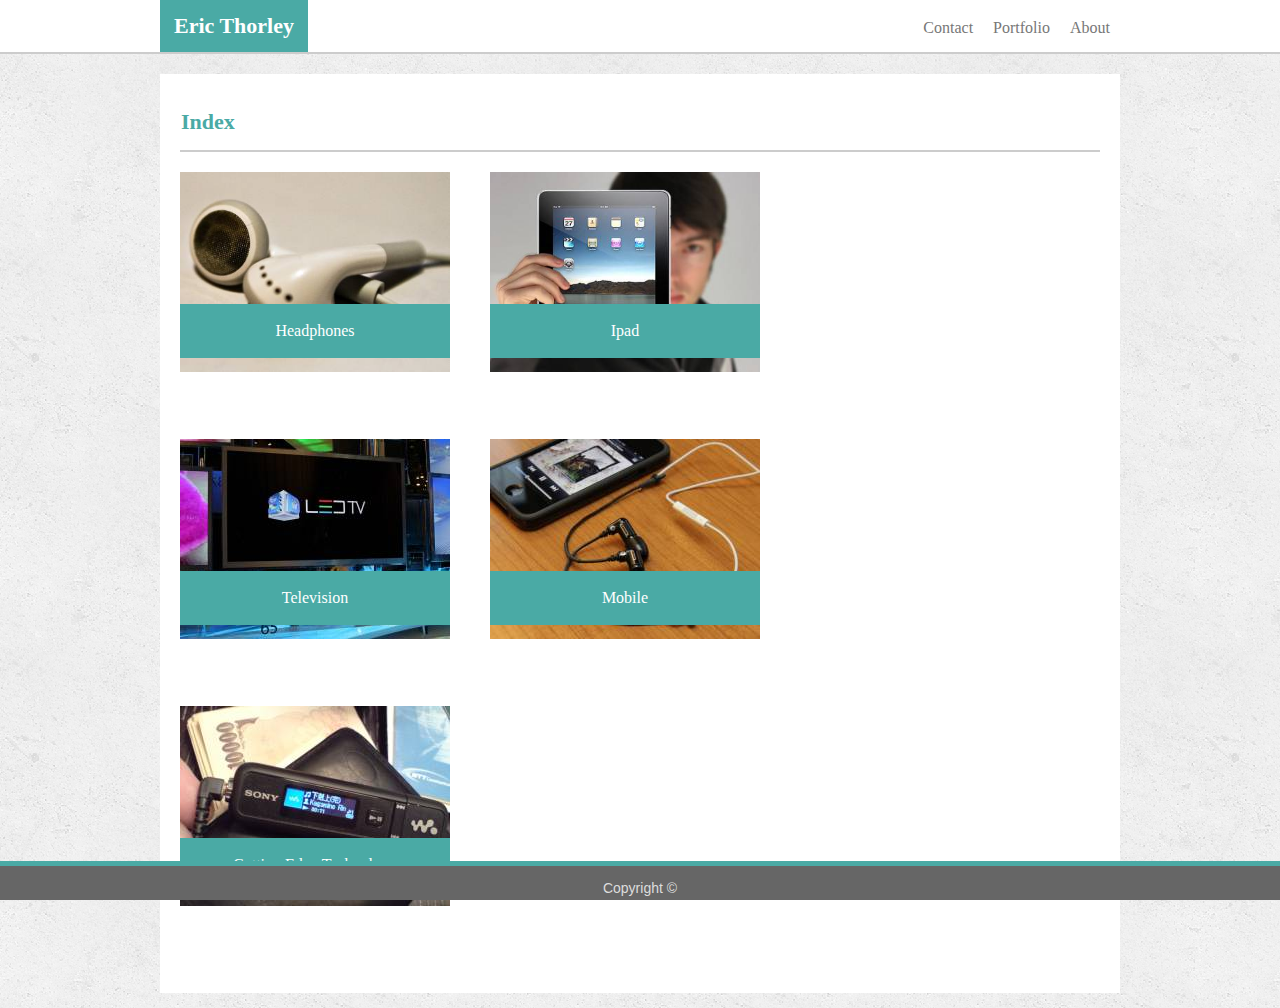
==== index.html @ 633f30ed "fixed names" ====
<!DOCTYPE html>
<html>
<head>
    <title>Index</title>
    <meta name="viewport" content="width=device-width, initial-scale=1">
    <link rel="stylesheet" type="text/css" media="screen" href="assets/css/reset.css" />
    <link rel="stylesheet" type="text/css" media="screen" href="assets/css/style.css" />
</head>
<!-- header across the top of the screen-->
<header>
        <!-- header wrapper is nav-->
        <nav>
        <!-- keep boxes/ text aligned within the nav-->
             <ul>
                 <!-- div#name is the teal name box-->
                <div id="name"><b>Eric Thorley</b></div id="name">
                <!--clickable links on the right are on unordered list -->
                <li>About</li>
                <li>Portfolio</li>
                <li>Contact</li>
            </ul>
        </nav>
    </header>
    

<!-- This content is the content boxes-->
    <body>
        <!-- div class wrapper-->
        <div class="wrapper">
            <header><h1>Index</h1></header>
            <!--making an image gallery with placeholder links-->
            <div class="gallery">
                 <a target="_blank" href=#>
                  <img src="./assets/images/earbud.jpg" alt="earbud" width="270" height="200">
                </a>
            <div class="desc">Headphones</div>
           </div>
                  
            <div class="gallery">
                <a target="_blank" href="#">
                  <img src="./assets/images/ipad.jpg" alt="ipad" width="270" height="200">
                </a>
            <div class="desc">Ipad</div>
          </div>
                  
                  <div class="gallery">
                    <a target="_blank" href="#">
                      <img src="./assets/images/ledtv.jpg" alt="Television" width="270" height="200">
                    </a>
                    <div class="desc">Television</div>
                  </div>
                  
              <div class="gallery">
                    <a target="_blank" href="#">
                      <img src="./assets/images/phone.jpg" alt="Mobile" width="270" height="200">
                    </a>
                <div class="desc">Mobile</div>
              </div>
                  
                <div class="gallery">
                    <a target="_blank" href="#">
                      <img src="./assets/images/walkman.jpg" alt="Music" width="270" height="200">
                    </a>
                    <div class="desc">Cutting Edge Technology</div>
                 </div>

    </body>
    <footer>Copyright &copy;</footer>
</html>
---- assets/css/style.css ----
* {
    box-sizing: border-box;
}

body {
    background-image: url("../images/concrete_seamless.png");
    font-family: Arial, Helvetica Neue, Helvetica, sans-serif;
    font-size:16px;
    line-height: 24px;
    color: #777777;

}

header {
    width:100%;
    font-family: 'Georgia', Times, Times New Roman, serif;
    background-color: #ffffff;
    padding: 16px;
    margin-bottom: 20px;
    border-bottom: 2px solid #cccccc;  
      
}

nav {
    width: 960px;
    height: 20px;
    margin: auto;
    position: relative;
    
}

div#name {
    background-color: #4aaaa5;
    color: #ffffff;
    position: absolute;  
    overflow: auto;  
    font-size: 22px;
    font-weight: bolder;
    top: -16px;
    left: 0;
    padding: 14px;
     
}

nav ul {
    list-style-type: none;
    display: block;
    text-align: center;
    overflow: auto;
    
}

nav li {
    float: right;
    font-size: 16px;
    padding-left: 10px;
    padding-right: 10px; 

}

.wrapper {
    background-color: #ffffff;
    border-color: #dddddd;
    width: 960px;
    padding: 20px;
    margin: 15px auto 15px auto;
    overflow: auto;
}
 

#pic    {
    float: left;
    height: 200px;
    width: 270px;
    margin:4px 16px 16px 0px;
}

p {
   padding: 8px;
}

div.contact {
    font-size: 12px;
    padding: 5px;
    border: 1px solid #777777;
    border-width: thin;
    
}
h1 {
    color: #4aaaa5;
    font-family: Georgia, 'Times New Roman', Times, serif;
    font-size: 22px;
    font-weight: bolder;
    margin-left: -15px;
    
}

h2 {
    font-family: Georgia, 'Times New Roman', Times, serif;
    margin-top: 20px;
    margin-bottom: 5px;
}

#message{
    display:block;
    overflow: auto;
    width:100%;
    height:65px;
    padding: 45;
    border:1px solid #777777;
    border-width: thin;
    
}
#message::after {
    content:"";
    display:block;
    clear: both;
}

#submit {
    padding: 10px;
    color: #ffffff;
    background-color: #4aaaa5;
    margin:16px;
    margin-left: 0;
    width: 88px;
    text-align: center;
}

.gallery {
    position: relative;
    float:left;
    margin-right: 40px;
    margin-bottom: 60px;
    overflow: auto;
}

.desc {
    display: block;
    position: absolute;
    bottom: 10%;
    background-color: #4aaaa5;
    color: #ffffff;
    width:100%;
    padding: 15px;
    text-align: center;
    font-family: 'Georgia', Times, Times New Roman, serif;
}


footer {
    text-align: center;
    border-top: 5px solid #4aaaa5;
    background-color: #666666;
    color: #dddddd;
    padding-top: 16px; 
    padding-bottom: 6px;
    width: 100%;
    font-size: 14px;
    line-height: 12px;
    position: fixed;
    bottom: 0;
    left:0;
}
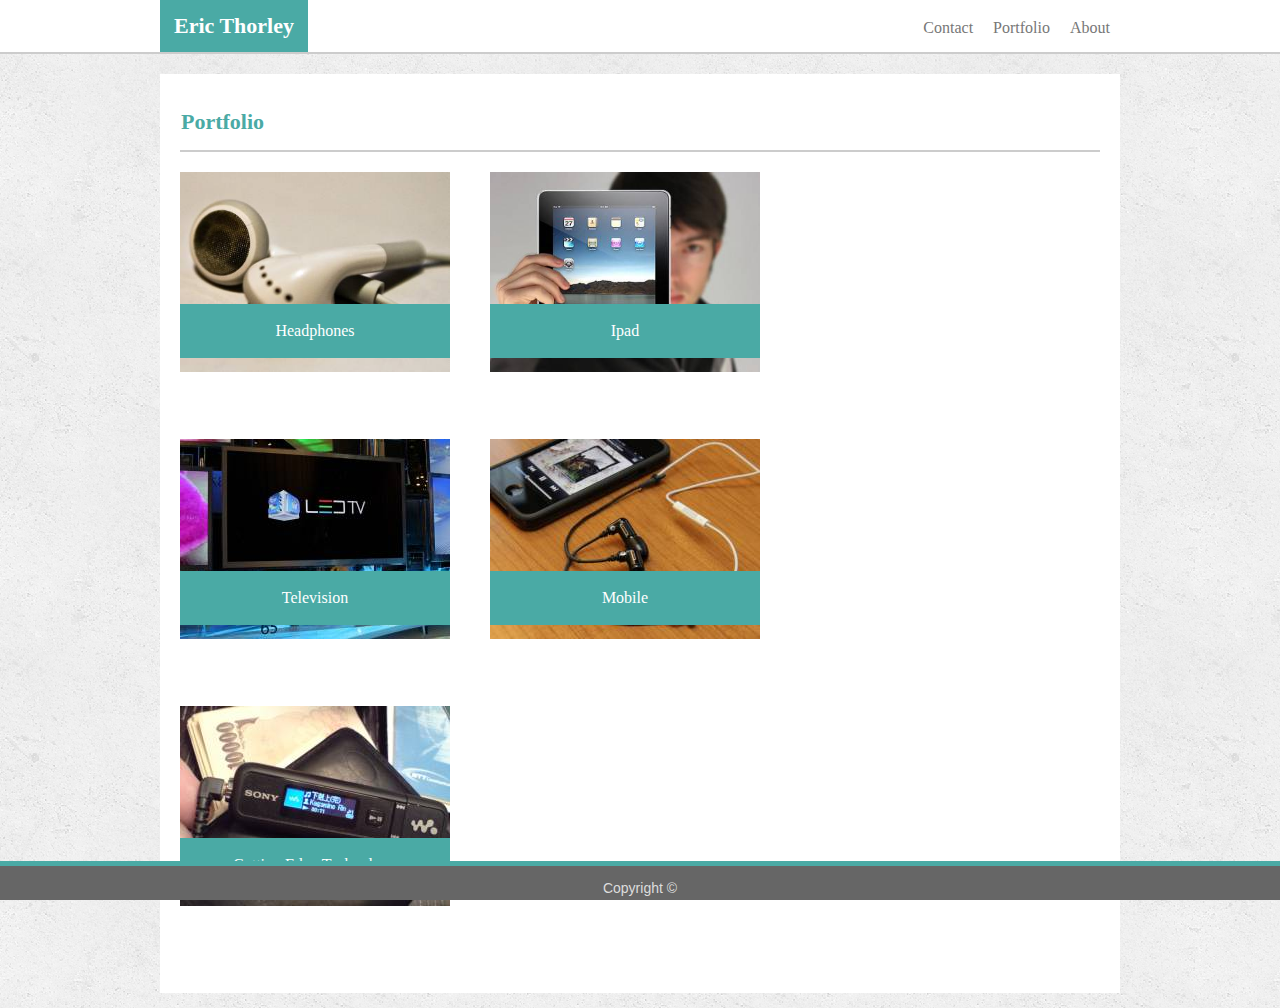
==== commit 857d04d6: "need to rename" ====
--- a/index.html
+++ b/index.html
@@ -27,7 +27,7 @@
     <body>
         <!-- div class wrapper-->
         <div class="wrapper">
-            <header><h1>Index</h1></header>
+            <header><h1>Portfolio</h1></header>
             <!--making an image gallery with placeholder links-->
             <div class="gallery">
                  <a target="_blank" href=#>
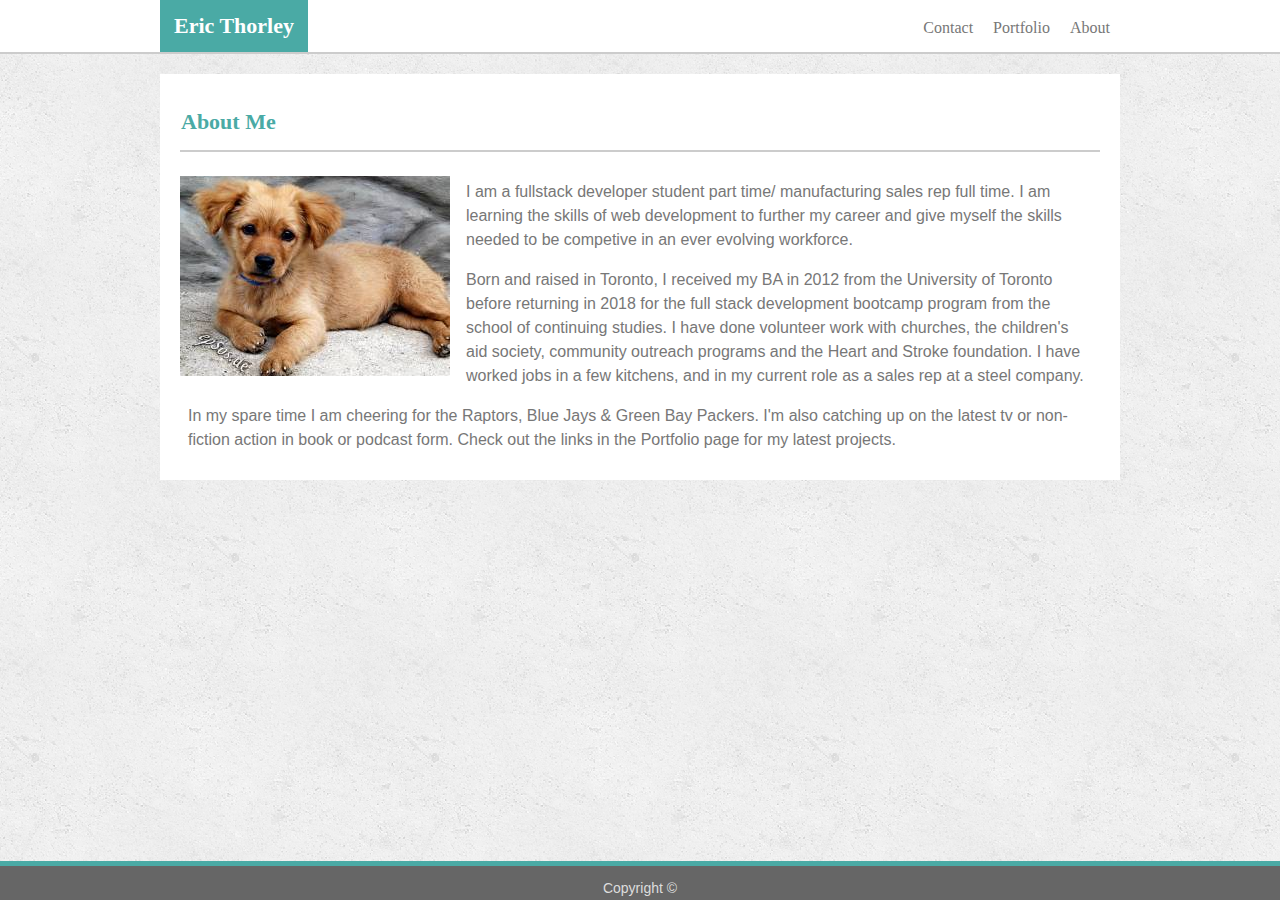
==== commit dc7943c6: "names fixed" ====
--- a/index.html
+++ b/index.html
@@ -3,67 +3,54 @@
 <head>
     <title>Index</title>
     <meta name="viewport" content="width=device-width, initial-scale=1">
-    <link rel="stylesheet" type="text/css" media="screen" href="assets/css/reset.css" />
-    <link rel="stylesheet" type="text/css" media="screen" href="assets/css/style.css" />
+    <link rel="stylesheet" type="text/css" href="assets/css/reset.css" />
+    <link rel="stylesheet" type="text/css" href="assets/css/style.css" />
 </head>
+
 <!-- header across the top of the screen-->
 <header>
         <!-- header wrapper is nav-->
         <nav>
-        <!-- keep boxes/ text aligned within the nav-->
+        <!-- div#name is the teal name box-->
+            <div id="name"><b>Eric Thorley</b></div id="name">
+            <!--clickable links on the right are on unordered list -->
              <ul>
-                 <!-- div#name is the teal name box-->
-                <div id="name"><b>Eric Thorley</b></div id="name">
-                <!--clickable links on the right are on unordered list -->
                 <li>About</li>
                 <li>Portfolio</li>
                 <li>Contact</li>
             </ul>
         </nav>
     </header>
-    
 
-<!-- This content is the content boxes-->
+<!-- body has the picture and the content-->
     <body>
-        <!-- div class wrapper-->
+            <!-- div class wrapper-->
         <div class="wrapper">
-            <header><h1>Portfolio</h1></header>
-            <!--making an image gallery with placeholder links-->
-            <div class="gallery">
-                 <a target="_blank" href=#>
-                  <img src="./assets/images/earbud.jpg" alt="earbud" width="270" height="200">
-                </a>
-            <div class="desc">Headphones</div>
-           </div>
-                  
-            <div class="gallery">
-                <a target="_blank" href="#">
-                  <img src="./assets/images/ipad.jpg" alt="ipad" width="270" height="200">
-                </a>
-            <div class="desc">Ipad</div>
-          </div>
-                  
-                  <div class="gallery">
-                    <a target="_blank" href="#">
-                      <img src="./assets/images/ledtv.jpg" alt="Television" width="270" height="200">
-                    </a>
-                    <div class="desc">Television</div>
-                  </div>
-                  
-              <div class="gallery">
-                    <a target="_blank" href="#">
-                      <img src="./assets/images/phone.jpg" alt="Mobile" width="270" height="200">
-                    </a>
-                <div class="desc">Mobile</div>
-              </div>
-                  
-                <div class="gallery">
-                    <a target="_blank" href="#">
-                      <img src="./assets/images/walkman.jpg" alt="Music" width="270" height="200">
-                    </a>
-                    <div class="desc">Cutting Edge Technology</div>
-                 </div>
+            <!--About me title-->
+          
 
+            <section id="content">
+                    <header><h1>About Me</h1></header>      
+                <!-- picture at the upper left-->
+                
+                <img id="pic" src="./assets/images/puppy.jpg" alt="Bio Pic">
+
+                <!-- content-->
+                <p>
+                    I am a fullstack developer student part time/ manufacturing sales rep full time. I am learning the skills of web development to further my career and give myself the skills needed to be competive in an ever evolving workforce.  
+                </p>
+
+                <p>
+                    Born and raised in Toronto, I received my BA in 2012 from the University of Toronto before returning in 2018 for the full stack development bootcamp program from the school of continuing studies. I have done volunteer work with churches, the children's aid society, community outreach programs and the Heart and Stroke foundation. I have worked jobs in a few kitchens, and in my current role as a sales rep at a steel company. 
+                </p>
+
+                <p>
+                    In my spare time I am cheering for the Raptors, Blue Jays & Green Bay Packers. I'm also catching up on the latest tv or non-fiction action in book or podcast form. Check out the links in the Portfolio page for my latest projects.
+                </p>
+                </section>
+        </div>    
     </body>
+
     <footer>Copyright &copy;</footer>
+
 </html>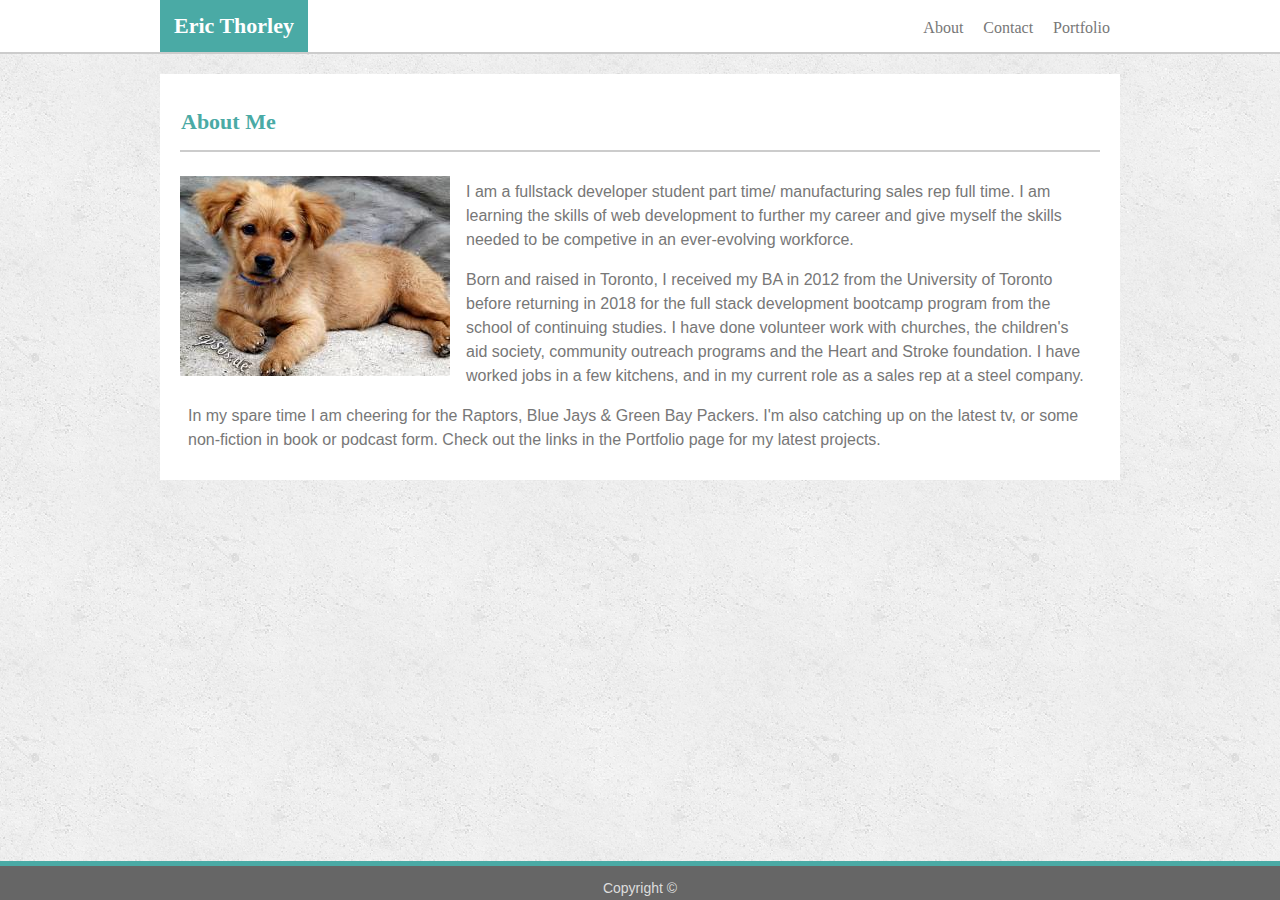
==== commit 336addc0: "ready for assignment" ====
--- a/index.html
+++ b/index.html
@@ -15,9 +15,9 @@
             <div id="name"><b>Eric Thorley</b></div id="name">
             <!--clickable links on the right are on unordered list -->
              <ul>
-                <li>About</li>
-                <li>Portfolio</li>
-                <li>Contact</li>
+                <li><a href="portfolio.html">Portfolio</a></li>
+                <li><a href="contact.html">Contact</a></li>
+                <li><a href="index.html" >About<a></li>
             </ul>
         </nav>
     </header>
@@ -37,7 +37,7 @@
 
                 <!-- content-->
                 <p>
-                    I am a fullstack developer student part time/ manufacturing sales rep full time. I am learning the skills of web development to further my career and give myself the skills needed to be competive in an ever evolving workforce.  
+                    I am a fullstack developer student part time/ manufacturing sales rep full time. I am learning the skills of web development to further my career and give myself the skills needed to be competive in an ever-evolving workforce.  
                 </p>
 
                 <p>
@@ -45,7 +45,7 @@
                 </p>
 
                 <p>
-                    In my spare time I am cheering for the Raptors, Blue Jays & Green Bay Packers. I'm also catching up on the latest tv or non-fiction action in book or podcast form. Check out the links in the Portfolio page for my latest projects.
+                    In my spare time I am cheering for the Raptors, Blue Jays & Green Bay Packers. I'm also catching up on the latest tv, or some non-fiction in book or podcast form. Check out the links in the Portfolio page for my latest projects.
                 </p>
                 </section>
         </div>    
--- a/assets/css/style.css
+++ b/assets/css/style.css
@@ -10,6 +10,7 @@
     color: #777777;
 
 }
+
 
 header {
     width:100%;
@@ -101,31 +102,32 @@
     margin-bottom: 5px;
 }
 
-#message{
-    display:block;
-    overflow: auto;
-    width:100%;
-    height:65px;
-    padding: 45;
-    border:1px solid #777777;
-    border-width: thin;
-    
-}
-#message::after {
-    content:"";
-    display:block;
-    clear: both;
+input {
+    width: 100%;
+    padding: 6px;
+} 
+
+input[type=submit] {
+    background-color: #4aaaa5;
+    color: #ffffff;
+    padding: 10px;
+    border: 0;
+    width: 88px;
+    cursor: pointer;
+    margin: 8px 0px;
+  
 }
 
-#submit {
-    padding: 10px;
-    color: #ffffff;
-    background-color: #4aaaa5;
-    margin:16px;
-    margin-left: 0;
-    width: 88px;
-    text-align: center;
+input[type=submit]:hover {
+    background-color: #777777;
 }
+
+textarea {
+    width: 100%;
+    padding: 6px;
+    height: 200px;
+}
+
 
 .gallery {
     position: relative;
@@ -155,6 +157,7 @@
     color: #dddddd;
     padding-top: 16px; 
     padding-bottom: 6px;
+    margin-top: 6px;
     width: 100%;
     font-size: 14px;
     line-height: 12px;
@@ -162,3 +165,13 @@
     bottom: 0;
     left:0;
 }
+
+a {
+    color: inherit;
+    text-decoration: inherit;
+}
+
+a:hover {
+    background-color: #4aaaa5;
+    color: #dddddd;
+}
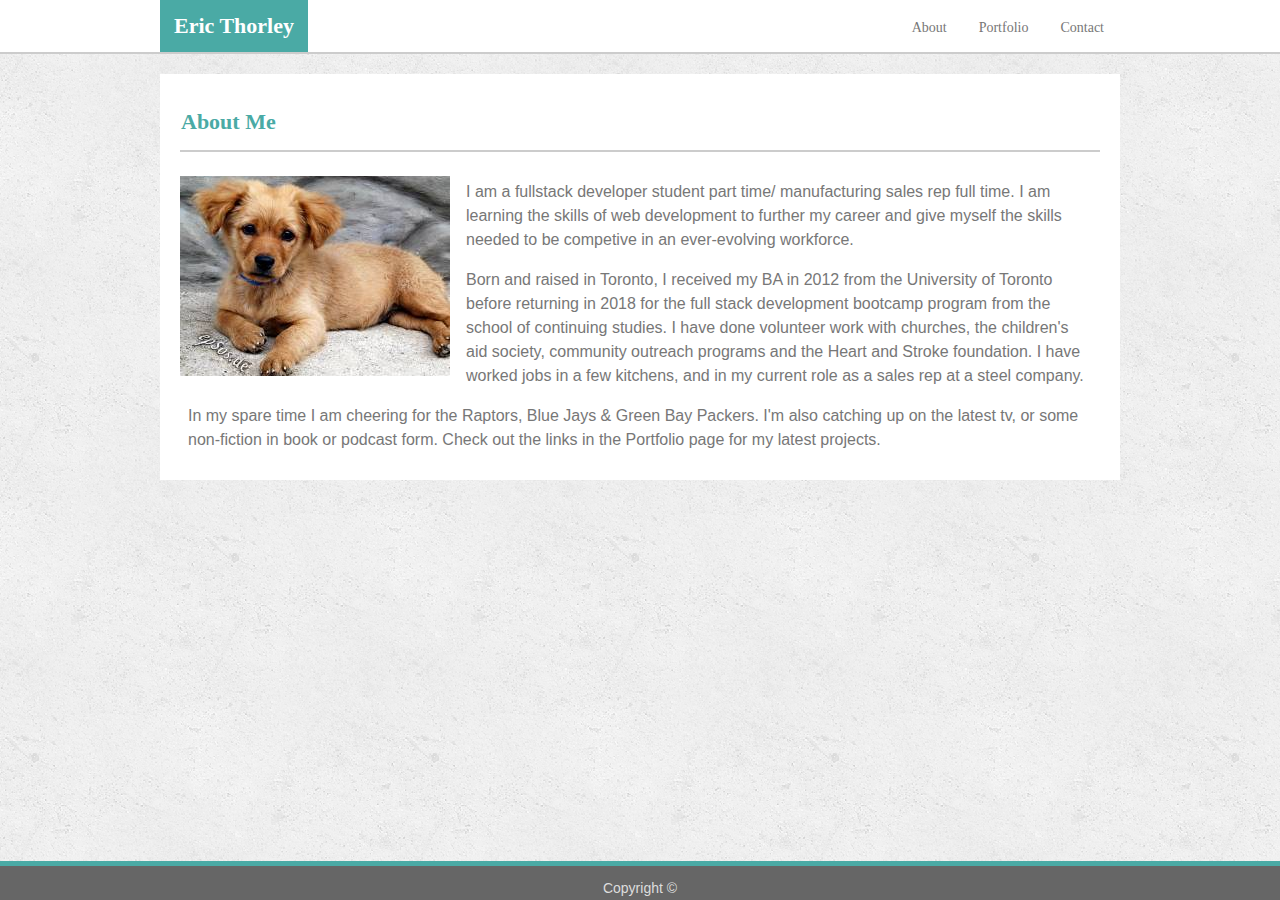
==== commit ab3acb61: "100%" ====
--- a/index.html
+++ b/index.html
@@ -15,9 +15,9 @@
             <div id="name"><b>Eric Thorley</b></div id="name">
             <!--clickable links on the right are on unordered list -->
              <ul>
+                <li><a href="contact.html">Contact</a></li>
                 <li><a href="portfolio.html">Portfolio</a></li>
-                <li><a href="contact.html">Contact</a></li>
-                <li><a href="index.html" >About<a></li>
+                <li><a href="index.html" >About</a></li>
             </ul>
         </nav>
     </header>
--- a/assets/css/style.css
+++ b/assets/css/style.css
@@ -33,8 +33,7 @@
 div#name {
     background-color: #4aaaa5;
     color: #ffffff;
-    position: absolute;  
-    overflow: auto;  
+    position: absolute;    
     font-size: 22px;
     font-weight: bolder;
     top: -16px;
@@ -47,16 +46,29 @@
     list-style-type: none;
     display: block;
     text-align: center;
-    overflow: auto;
     
 }
 
 nav li {
     float: right;
-    font-size: 16px;
-    padding-left: 10px;
-    padding-right: 10px; 
+    font-size: 14px; 
 
+}
+
+li#dash {
+    border-left: 1pt solid #dddddd;
+    border-right: 1pt solid #dddddd;
+    border-width: thin;
+    
+}
+
+li a {
+    padding: 16px;
+    padding-top: 20px;
+}
+
+li a:hover {
+    color:#ffffff;
 }
 
 .wrapper {
@@ -173,5 +185,4 @@
 
 a:hover {
     background-color: #4aaaa5;
-    color: #dddddd;
 }
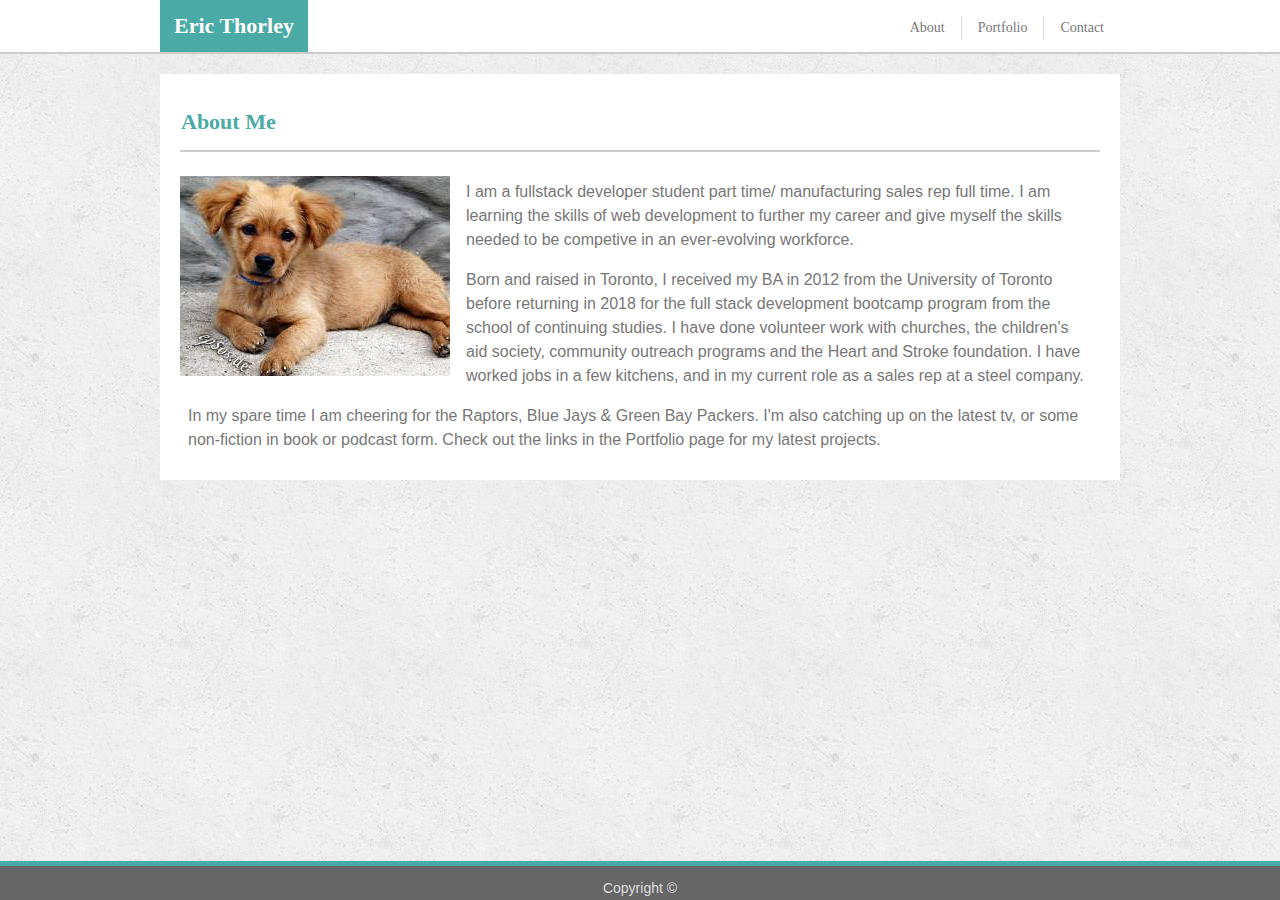
==== commit 5dafba8c: "100%" ====
--- a/index.html
+++ b/index.html
@@ -16,7 +16,7 @@
             <!--clickable links on the right are on unordered list -->
              <ul>
                 <li><a href="contact.html">Contact</a></li>
-                <li><a href="portfolio.html">Portfolio</a></li>
+                <li id="dash"><a href="portfolio.html">Portfolio</a></li>
                 <li><a href="index.html" >About</a></li>
             </ul>
         </nav>
